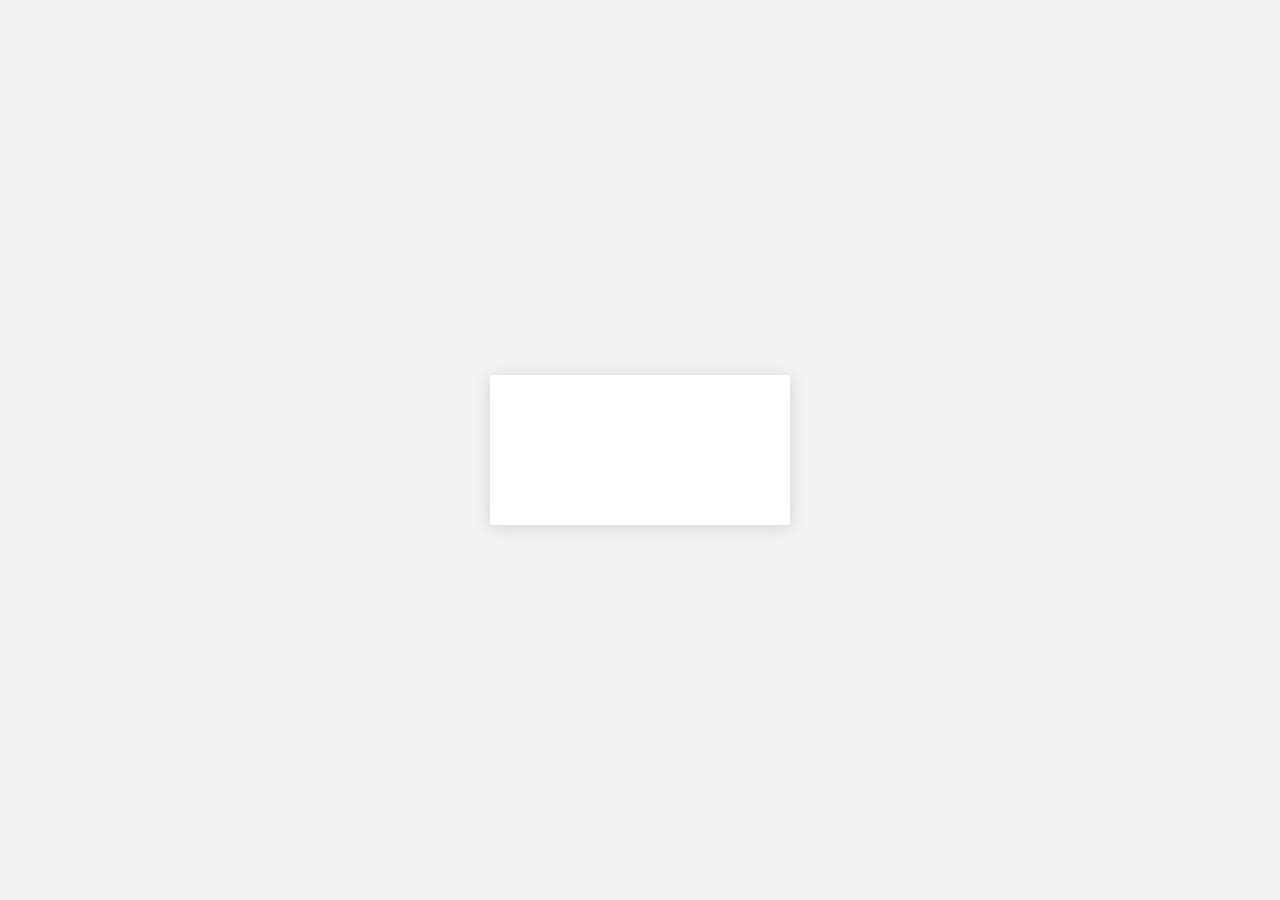
==== basthon/turtle/standalone.html @ 89fa2dd7 "Initial standalone proof of concept" ====
<!doctype html>
<html lang="en">
<head>
  <meta charset="utf-8">
  <meta name="viewport" content="width=device-width, initial-scale=1">
  <title>Python Turtle Graphics</title>
  <style>
    html, body { height: 100%; margin: 0; }
    body { display: grid; place-items: center; background: #f3f3f3; }
    svg { max-width: 100vw; max-height: 100vh; background: white; box-shadow: 0 2px 16px #0002; }
  </style>
</head>
<body>
  <svg id="screen" xmlns="http://www.w3.org/2000/svg" role="img" aria-label="Python turtle graphics">
    <g id="drawing"></g>
    <g id="writing"></g>
    <g id="turtles"></g>
  </svg>
  <script>
    "use strict";
    const ns = "http://www.w3.org/2000/svg";
    const screen = document.getElementById("screen");
    const drawing = document.getElementById("drawing");
    const writing = document.getElementById("writing");
    const turtleLayer = document.getElementById("turtles");
    const turtles = new Map();
    const queue = [];
    let consuming = false;
    let reconnectAttempts = 0;
    let translate = [0, 0];

    function element(tag, attributes = {}) {
      const node = document.createElementNS(ns, tag);
      for (const [name, value] of Object.entries(attributes)) node.setAttribute(name, value);
      return node;
    }

    function turtle(id) {
      if (!turtles.has(id)) {
        const node = element("polygon", {
          points: "0,16 -2,14 -1,10 -4,7 -7,9 -9,8 -6,5 -7,1 -5,-3 -8,-6 -6,-8 -4,-5 0,-7 4,-5 6,-8 8,-6 5,-3 7,1 6,5 9,8 7,9 4,7 1,10 2,14",
          stroke: "black", fill: "black", "stroke-width": 1, opacity: 0
        });
        const state = {node, x: 0, y: 0, angle: -90};
        turtles.set(id, state);
        turtleLayer.appendChild(node);
        positionTurtle(state);
      }
      return turtles.get(id);
    }

    function positionTurtle(state) {
      state.node.setAttribute("transform", `translate(${state.x} ${state.y}) rotate(${state.angle})`);
    }

    function animate(duration, update) {
      if (duration <= 1) { update(1); return Promise.resolve(); }
      return new Promise(resolve => {
        const start = performance.now();
        function frame(now) {
          const progress = Math.min(1, (now - start) / duration);
          update(progress);
          if (progress < 1) requestAnimationFrame(frame); else resolve();
        }
        requestAnimationFrame(frame);
      });
    }

    async function apply(command) {
      if (command.type === "init") {
        screen.setAttribute("width", command.width);
        screen.setAttribute("height", command.height);
        screen.setAttribute("viewBox", `0 0 ${command.width} ${command.height}`);
        screen.style.backgroundColor = command.background;
        translate = command.translate;
        for (const layer of [drawing, writing, turtleLayer]) layer.replaceChildren();
        for (const layer of [drawing, writing, turtleLayer]) {
          layer.setAttribute("transform", `translate(${translate[0]} ${translate[1]})`);
        }
        turtles.clear();
        return;
      }

      if (command.type === "move") {
        const state = turtle(command.turtle);
        let line = null;
        if (command.drawing) {
          line = element("line", {
            x1: command.from[0], y1: command.from[1],
            x2: command.from[0], y2: command.from[1],
            stroke: command.color, "stroke-width": command.width,
            "stroke-linecap": command.width > 2 ? "round" : "butt"
          });
          drawing.appendChild(line);
        }
        await animate(command.duration, progress => {
          const x = command.from[0] + (command.to[0] - command.from[0]) * progress;
          const y = command.from[1] + (command.to[1] - command.from[1]) * progress;
          if (line) { line.setAttribute("x2", x); line.setAttribute("y2", y); }
          state.x = x; state.y = y; positionTurtle(state);
        });
        return;
      }

      if (command.type === "rotate") {
        const state = turtle(command.turtle);
        await animate(command.duration, progress => {
          state.angle = command.from + (command.to - command.from) * progress;
          positionTurtle(state);
        });
        return;
      }

      if (command.type === "visibility") {
        const state = turtle(command.turtle);
        state.x = command.x; state.y = command.y; state.angle = command.angle;
        state.node.setAttribute("opacity", command.visible ? 1 : 0);
        positionTurtle(state);
        return;
      }

      if (command.type === "pen") {
        const state = turtle(command.turtle);
        state.node.setAttribute("stroke", command.pencolor);
        state.node.setAttribute("fill", command.fillcolor);
        return;
      }

      if (command.type === "background") {
        screen.style.backgroundColor = command.color;
        return;
      }

      if (command.type === "write") {
        const node = element("text", {
          x: command.position[0], y: command.position[1], fill: command.color,
          "font-family": command.font[0], "font-size": command.font[1],
          "font-style": command.font[2], "text-anchor": command.anchor
        });
        node.textContent = command.text;
        writing.appendChild(node);
      }
    }

    async function consume() {
      if (consuming) return;
      consuming = true;
      while (queue.length) await apply(queue.shift());
      consuming = false;
    }

    function connect() {
      const socket = new WebSocket(`ws://${window.location.host}/ws`);
      socket.onopen = () => { reconnectAttempts = 0; };
      socket.onmessage = event => { queue.push(JSON.parse(event.data)); consume(); };
      socket.onclose = () => {
        reconnectAttempts += 1;
        if (reconnectAttempts <= 20) window.setTimeout(connect, 500);
      };
    }
    connect();
  </script>
</body>
</html>
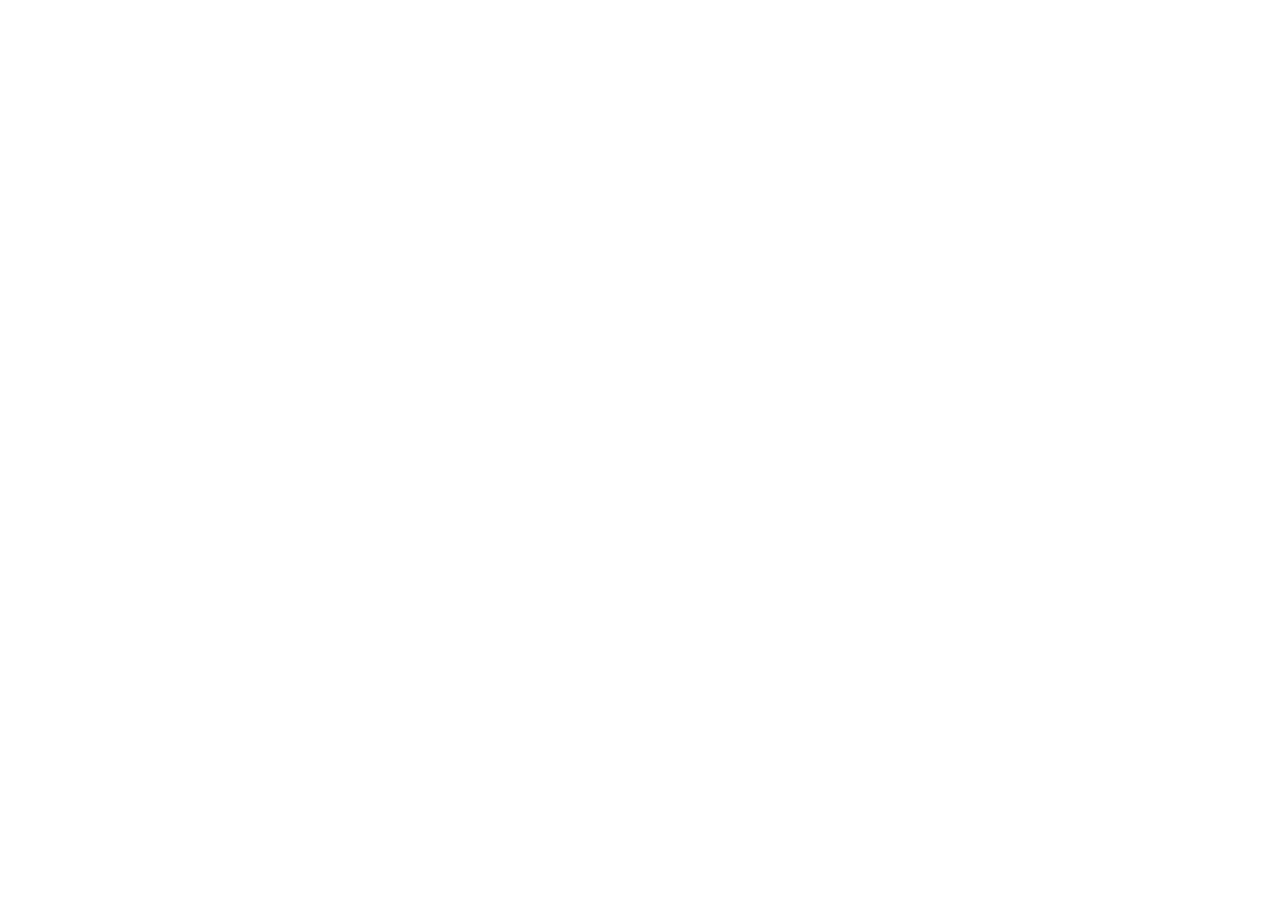
==== commit be8572fe: "make live svg fill the screen" ====
--- a/basthon/turtle/standalone.html
+++ b/basthon/turtle/standalone.html
@@ -5,9 +5,8 @@
   <meta name="viewport" content="width=device-width, initial-scale=1">
   <title>Python Turtle Graphics</title>
   <style>
-    html, body { height: 100%; margin: 0; }
-    body { display: grid; place-items: center; background: #f3f3f3; }
-    svg { max-width: 100vw; max-height: 100vh; background: white; box-shadow: 0 2px 16px #0002; }
+    html, body { width: 100%; height: 100%; margin: 0; overflow: hidden; }
+    svg { display: block; width: 100vw; height: 100vh; background: white; }
   </style>
 </head>
 <body>
@@ -28,6 +27,22 @@
     let consuming = false;
     let reconnectAttempts = 0;
     let translate = [0, 0];
+    let logicalWidth = 0;
+    let logicalHeight = 0;
+
+    function resizeScreenToViewport() {
+      const viewportWidth = window.innerWidth;
+      const viewportHeight = window.innerHeight;
+      if (!logicalWidth || !logicalHeight || !viewportWidth || !viewportHeight) return;
+
+      const x = (logicalWidth - viewportWidth) / 2;
+      const y = (logicalHeight - viewportHeight) / 2;
+      screen.setAttribute(
+        "viewBox", `${x} ${y} ${viewportWidth} ${viewportHeight}`
+      );
+    }
+
+    window.addEventListener("resize", resizeScreenToViewport);
 
     function element(tag, attributes = {}) {
       const node = document.createElementNS(ns, tag);
@@ -68,9 +83,11 @@
 
     async function apply(command) {
       if (command.type === "init") {
+        logicalWidth = command.width;
+        logicalHeight = command.height;
         screen.setAttribute("width", command.width);
         screen.setAttribute("height", command.height);
-        screen.setAttribute("viewBox", `0 0 ${command.width} ${command.height}`);
+        resizeScreenToViewport();
         screen.style.backgroundColor = command.background;
         translate = command.translate;
         for (const layer of [drawing, writing, turtleLayer]) layer.replaceChildren();
@@ -99,6 +116,17 @@
           if (line) { line.setAttribute("x2", x); line.setAttribute("y2", y); }
           state.x = x; state.y = y; positionTurtle(state);
         });
+        return;
+      }
+
+      if (command.type === "polygon") {
+        const polygon = element("polygon", {
+          points: command.points.map(point => point.join(",")).join(" "),
+          fill: command.fill === null ? "none" : command.fill,
+          stroke: command.outline === null ? "none" : command.outline,
+          "stroke-width": command.width
+        });
+        drawing.appendChild(polygon);
         return;
       }
 
